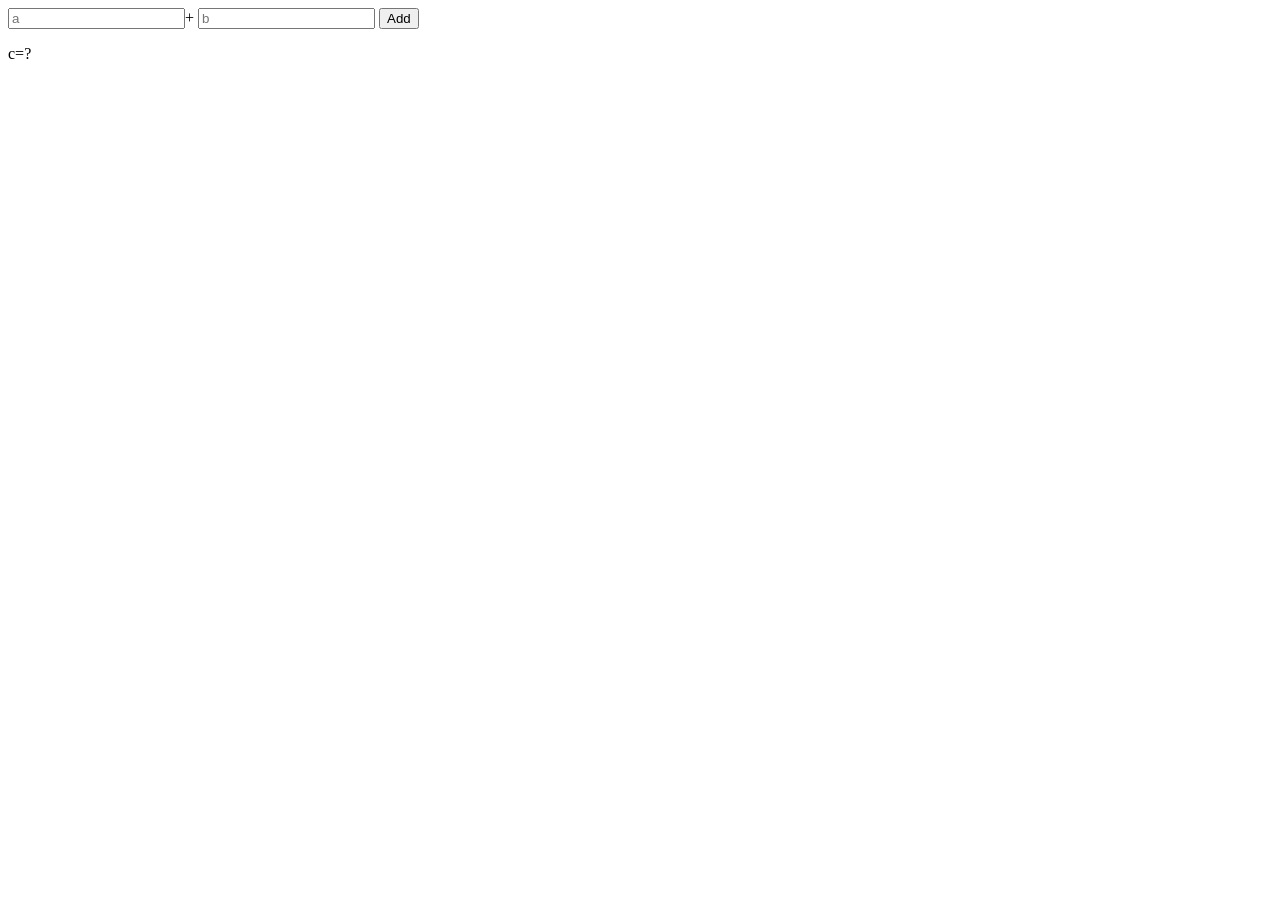
==== Week 2/index.html @ cafda3b1 "week 2 sep6" ====
<!DOCTYPE html>
<html lang="en">
<head>
    <meta charset="UTF-8">
    <meta name="viewport" content="width=device-width, initial-scale=1.0">
    <title>September 6 Problem</title>
</head>
<body>
    <input type="a" type="number" placeholder="a">+
    <input type="b" type="number" placeholder="b">
    <button onclick="add()">Add</button>
    <p id="c">c=?</p>

</body>
</html>
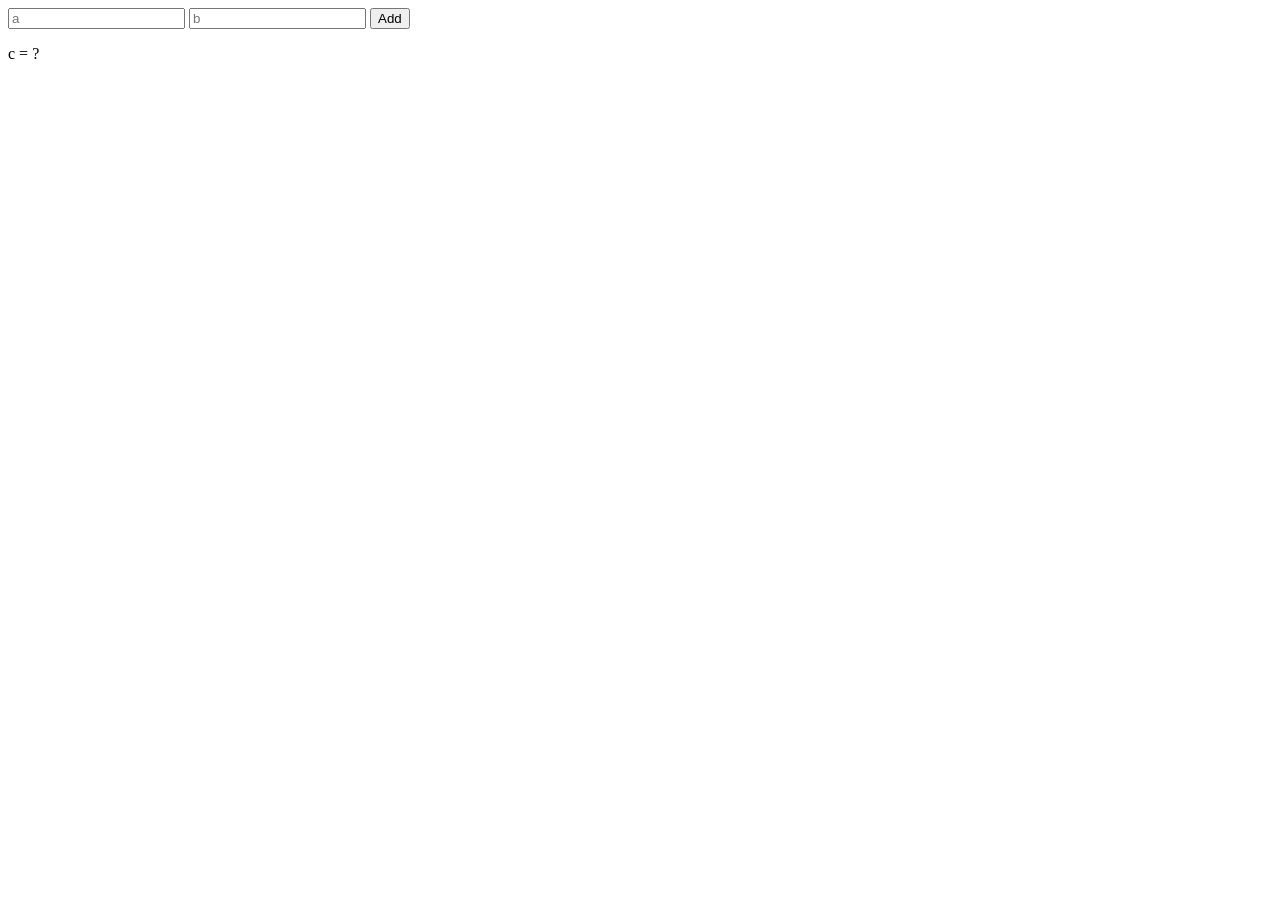
==== commit 388047e8: "September 06" ====
--- a/Week 2/index.html
+++ b/Week 2/index.html
@@ -6,10 +6,16 @@
     <title>September 6 Problem</title>
 </head>
 <body>
-    <input type="a" type="number" placeholder="a">+
-    <input type="b" type="number" placeholder="b">
-    <button onclick="add()">Add</button>
-    <p id="c">c=?</p>
+ <input id="a" type="number" placeholder="a">
+<input id="b" type="number" placeholder="b">
 
+<button onclick="add()">Add</button>
+
+<p id="c">c = ?</p>
+
+
+
+
+       <script src="script.js"></script>
 </body>
 </html>
